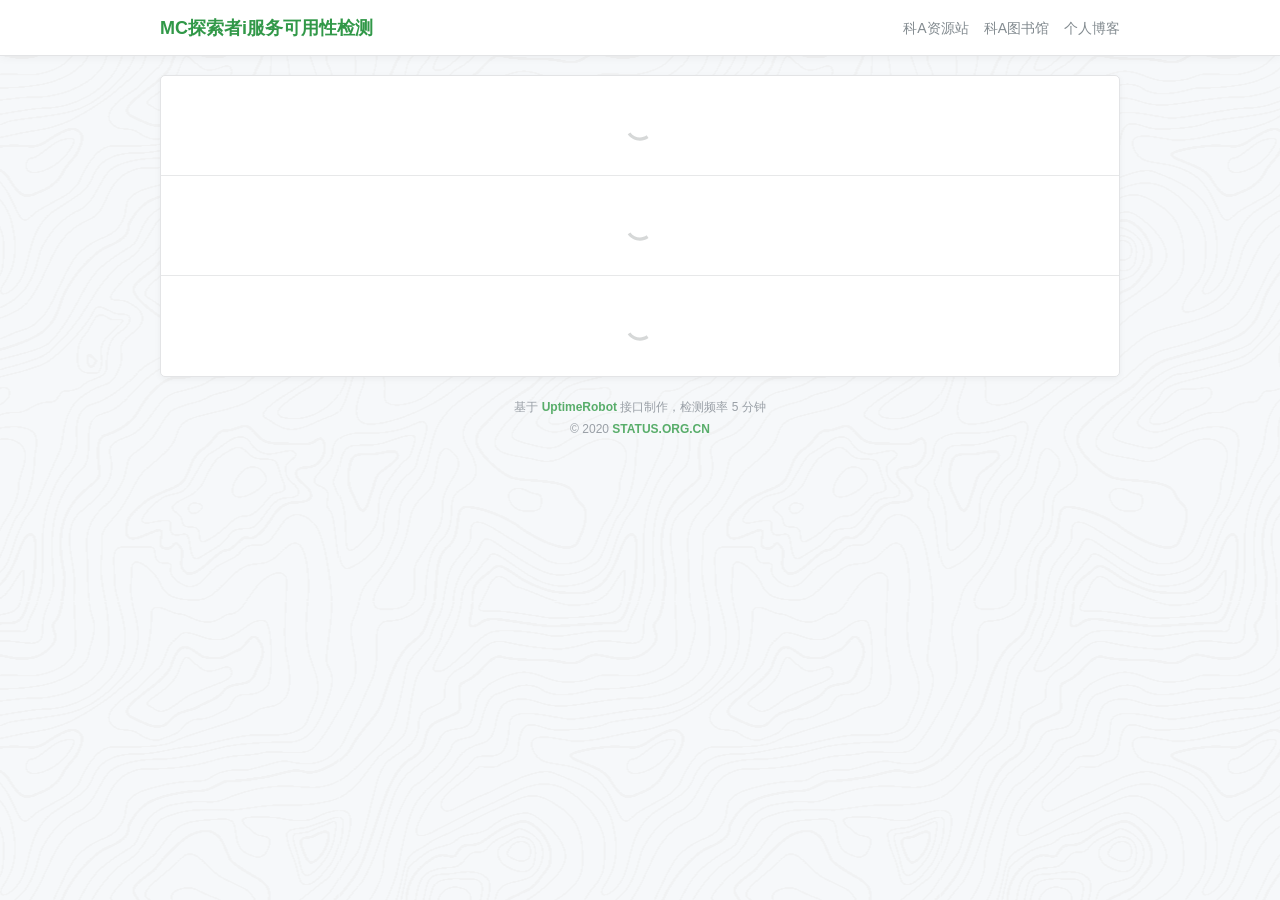
==== index.html @ ddca22db "小修改" ====
<!doctype html><html><head><meta charset="utf-8"/><meta name="viewport" content="width=device-width,initial-scale=1,maximum-scale=1,user-scalable=no"/><title>Uptime Status</title><link rel="shortcut icon" href="./favicon.ico" type="image/x-icon"/><script src="./config.js"></script><link href="./static/css/main.0a38b630.css" rel="stylesheet"></head><body><div id="app"></div><script src="./static/js/main.4a0f818c.js"></script></body></html>
---- static/css/main.0a38b630.css ----
*{border:0;margin:0;padding:0;outline:none;list-style:outside none;box-sizing:border-box}body{background:#f6f8fa url(../../static/media/background.549ae6ef.png) top;color:#3f4347;font-size:12px;font-family:sans-serif;line-height:1;position:relative}a{text-decoration:none;color:inherit}.container{max-width:980px;margin-left:auto;margin-right:auto;padding:0 10px}#app{padding-top:75px}#header{position:fixed;top:0;left:0;right:0;background:#fff;box-shadow:0 1px 10px rgba(0,0,0,.05);border-bottom:1px solid #e3e4e6;z-index:10}#header .container{display:flex;justify-content:space-between;align-items:center;height:55px}#header .logo{font-size:18px;font-weight:700;color:#319848}#header .navi{font-size:14px}#header .navi a{color:#838b90;transition:color .3s ease-out;margin-left:15px}#header .navi a:hover{color:#4b9b5d}#uptime{background:#fff;border:1px solid #e3e4e6;border-radius:5px;box-shadow:0 2px 6px rgba(0,0,0,.05);overflow:hidden}#uptime .item{padding:18px 20px;border-bottom:1px solid #e7e8e9}#uptime .item:last-child{border-bottom:none}#uptime .loading{background:url([data-uri]) 50%/40px 40px no-repeat;height:100px}#uptime .item:hover{background-color:#fffdf5}#uptime .meta{justify-content:space-between;margin-bottom:8px}#uptime .meta,#uptime .meta .info{display:flex;align-items:center}#uptime .meta .name{font-size:16px;line-height:20px;color:#5a606b}#uptime .meta .link{background:url([data-uri]) 50%/100% 100% no-repeat;width:13px;height:13px;margin-left:6px;opacity:.6;text-indent:-99999px;transition:opacity .3s ease-out}#uptime .meta .link:hover{opacity:1}#uptime .meta .status{background:0/14px auto no-repeat;padding-left:20px;font-size:14px}#uptime .meta .status.ok{background-image:url([data-uri]);color:#28a745}#uptime .meta .status.down{background-image:url([data-uri]);color:#d9534f}#uptime .meta .status.unknow{background-image:url([data-uri]);color:#6a737d}#uptime .timeline{height:35px;display:flex;justify-content:space-between;margin-bottom:10px}#uptime .timeline i{flex-grow:1;margin:0 1px;cursor:pointer}#uptime .timeline i:hover{opacity:.6}#uptime .timeline i.ok{background:#9fd8ac}#uptime .timeline i.none{background:#f3f3f3}#uptime .timeline i.down{background:#f29571}#uptime .tooltip{font-size:12px!important;padding:6px 9px!important;border-radius:4px!important}#uptime .foot{display:flex;justify-content:space-between;line-height:15px;color:#999fa6}#footer{text-align:center;font-size:12px;line-height:1.8;color:#999fa6;padding:20px 0}#footer a{color:#58ad6a;font-weight:700}
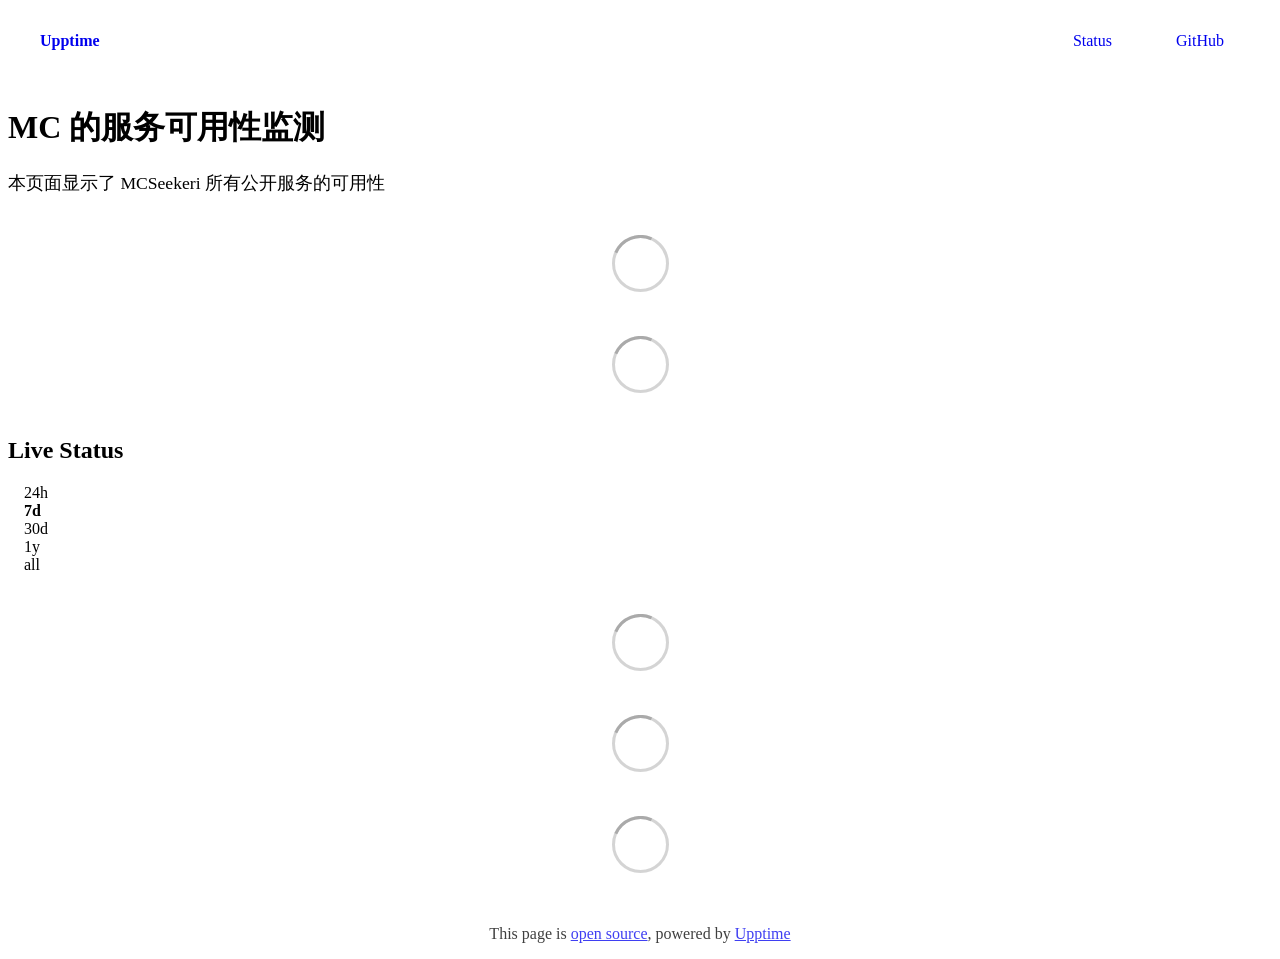
==== commit f72d5a8d: "deploy: 0258e22bf8b4ac66a49d1f3f5104768eb96c59c6" ====
--- a/index.html
+++ b/index.html
@@ -1 +1,26 @@
-<!doctype html><html><head><meta charset="utf-8"/><meta name="viewport" content="width=device-width,initial-scale=1,maximum-scale=1,user-scalable=no"/><title>Uptime Status</title><link rel="shortcut icon" href="./favicon.ico" type="image/x-icon"/><script src="./config.js"></script><link href="./static/css/main.0a38b630.css" rel="stylesheet"></head><body><div id="app"></div><script src="./static/js/main.4a0f818c.js"></script></body></html>+<!DOCTYPE html> <html lang=en> <head> <meta charset=utf-8> <meta content="width=device-width,initial-scale=1" name=viewport> <meta content=#333333 name=theme-color> <base href=/ > <link href=manifest.json rel=manifest crossorigin=use-credentials> <script>__SAPPER__={baseUrl:"",preloaded:[void 0,{}]};if('serviceWorker' in navigator)navigator.serviceWorker.register('/service-worker.js');(function(){try{eval("async function x(){}");var main="/client/client.d9908d55.js"}catch(e){main="/client/legacy/client.2bba3d7c.js"};var s=document.createElement("script");try{new Function("if(0)import('')")();s.src=main;s.type="module";s.crossOrigin="use-credentials";}catch(e){s.src="/client/shimport@2.0.5.js";s.setAttribute("data-main",main);}document.head.appendChild(s);}());</script> <link href=client/client-31a52aa5.css rel=stylesheet><link href=client/createOctokit-a85f76c7.css rel=stylesheet><link href=client/index-b0b6455a.css rel=stylesheet> <title>Upptime</title> <script>// If `prefers-color-scheme` is not supported, fall back to light mode.
+      // In this case, light.css will be downloaded with `highest` priority.
+      if (typeof window !== "undefined" && typeof document !== "undefined" && "matchMedia" in window && window.matchMedia('(prefers-color-scheme: dark)').media === 'not all') {
+        document.documentElement.style.display = 'none';
+        document.head.insertAdjacentHTML(
+          'beforeend',
+          '<link rel="stylesheet" href={`${config.path}/themes/light.css`} onload="document.documentElement.style.display = \'\'">',
+        );
+      } </script> <link href=https://status.mcseekeri.com/themes/light.css rel=stylesheet media=(prefers-color-scheme:light)> <link href=https://status.mcseekeri.com/themes/dark.css rel=stylesheet media=(prefers-color-scheme:dark)><link href=https://status.mcseekeri.com/global.css rel=stylesheet><link href=https://raw.githubusercontent.com/upptime/upptime/master/assets/upptime-icon.svg rel=icon type=image/svg><link href=/logo-192.png rel=icon type=image/png> <link href=/client/client.d9908d55.js rel=modulepreload as=script crossorigin=use-credentials><link href=/client/client-31a52aa5.css rel=preload as=style><link href=/client/index.2d5df9d0.js rel=modulepreload as=script crossorigin=use-credentials><link href=/client/createOctokit.1240b5f9.js rel=modulepreload as=script crossorigin=use-credentials><link href=/client/inject_styles.803b7e80.js rel=modulepreload as=script crossorigin=use-credentials><link href=/client/createOctokit-a85f76c7.css rel=preload as=style><link href=/client/index-b0b6455a.css rel=preload as=style></head> <body> <div id=sapper> <nav class=svelte-a08hsz><div class="svelte-a08hsz container"><div><a href=https://status.mcseekeri.com class="svelte-a08hsz logo"><img alt="" class=svelte-a08hsz src=https://raw.githubusercontent.com/upptime/upptime.js.org/master/static/img/icon.svg> <div>Upptime</div></a></div> <ul class=svelte-a08hsz><li><a href=/ class=svelte-a08hsz target=_self aria-current=page>Status</a> <li><a href=https://github.com/MCSeekeri/status class=svelte-a08hsz target=_self>GitHub</a> </li> </ul></div> </nav> <main class=container> <header class=svelte-ngkazm><h1>MC 的服务可用性监测</h1> <p class="svelte-ngkazm lead">本页面显示了 MCSeekeri 所有公开服务的可用性</header> <section class=svelte-8lnl4f><div class="svelte-68jxue loading"><svg class=svelte-68jxue height=38 stroke=#aaa width=38 xmlns=http://www.w3.org/2000/svg><g fill=none fill-rule=evenodd><g stroke-width=2 transform="translate(1 1)"><circle cx=18 cy=18 r=18 stroke-opacity=.5></circle><path d="M36 18c0-9.94-8.06-18-18-18"><animateTransform attributeName=transform dur=1s from="0 18 18" repeatCount=indefinite to="360 18 18" type=rotate></animateTransform></path></g></g></svg></div> </section> <section class=svelte-8lnl4f><div class="svelte-68jxue loading"><svg class=svelte-68jxue height=38 stroke=#aaa width=38 xmlns=http://www.w3.org/2000/svg><g fill=none fill-rule=evenodd><g stroke-width=2 transform="translate(1 1)"><circle cx=18 cy=18 r=18 stroke-opacity=.5></circle><path d="M36 18c0-9.94-8.06-18-18-18"><animateTransform attributeName=transform dur=1s from="0 18 18" repeatCount=indefinite to="360 18 18" type=rotate></animateTransform></path></g></g></svg></div> </section> <div class="svelte-fqsq6s f changed"><h2>Live Status</h2> <form class="svelte-fqsq6s f r"><div><input class=svelte-fqsq6s id=data_day name=d type=radio value=day><label class=svelte-fqsq6s for=data_day>24h</label></div> <div><input class=svelte-fqsq6s id=data_week name=d type=radio value=week checked><label class=svelte-fqsq6s for=data_week>7d</label></div> <div><input class=svelte-fqsq6s id=data_month name=d type=radio value=month><label class=svelte-fqsq6s for=data_month>30d</label></div> <div><input class=svelte-fqsq6s id=data_year name=d type=radio value=year><label class=svelte-fqsq6s for=data_year>1y</label></div> <div><input class=svelte-fqsq6s id=data_all name=d type=radio value=all><label class=svelte-fqsq6s for=data_all>all</label></div></form></div> <section class="svelte-fqsq6s live-status"><div class="svelte-68jxue loading"><svg class=svelte-68jxue height=38 stroke=#aaa width=38 xmlns=http://www.w3.org/2000/svg><g fill=none fill-rule=evenodd><g stroke-width=2 transform="translate(1 1)"><circle cx=18 cy=18 r=18 stroke-opacity=.5></circle><path d="M36 18c0-9.94-8.06-18-18-18"><animateTransform attributeName=transform dur=1s from="0 18 18" repeatCount=indefinite to="360 18 18" type=rotate></animateTransform></path></g></g></svg></div> </section> <section><div class="svelte-68jxue loading"><svg class=svelte-68jxue height=38 stroke=#aaa width=38 xmlns=http://www.w3.org/2000/svg><g fill=none fill-rule=evenodd><g stroke-width=2 transform="translate(1 1)"><circle cx=18 cy=18 r=18 stroke-opacity=.5></circle><path d="M36 18c0-9.94-8.06-18-18-18"><animateTransform attributeName=transform dur=1s from="0 18 18" repeatCount=indefinite to="360 18 18" type=rotate></animateTransform></path></g></g></svg></div> </section> <section><div class="svelte-68jxue loading"><svg class=svelte-68jxue height=38 stroke=#aaa width=38 xmlns=http://www.w3.org/2000/svg><g fill=none fill-rule=evenodd><g stroke-width=2 transform="translate(1 1)"><circle cx=18 cy=18 r=18 stroke-opacity=.5></circle><path d="M36 18c0-9.94-8.06-18-18-18"><animateTransform attributeName=transform dur=1s from="0 18 18" repeatCount=indefinite to="360 18 18" type=rotate></animateTransform></path></g></g></svg></div></section></main> <footer class=svelte-jbr799><p>This page is <a href=https://github.com/MCSeekeri/status>open source</a>, powered by <a href=https://upptime.js.org>Upptime</a></p> </footer></div> <script> try {
+        if (typeof window !== "undefined" && window.navigator && navigator.serviceWorker) {
+          navigator.serviceWorker.getRegistrations().then(function (registrations) {
+            for (let registration of registrations) {
+              registration.unregister();
+            }
+          });
+        }
+        if (typeof window !== "undefined" && "caches" in window) {
+          caches.keys().then(function (keyList) {
+            return Promise.all(
+              keyList.map(function (key) {
+                return caches.delete(key);
+              })
+            );
+          });
+        }
+      } catch (error) {} </script> 
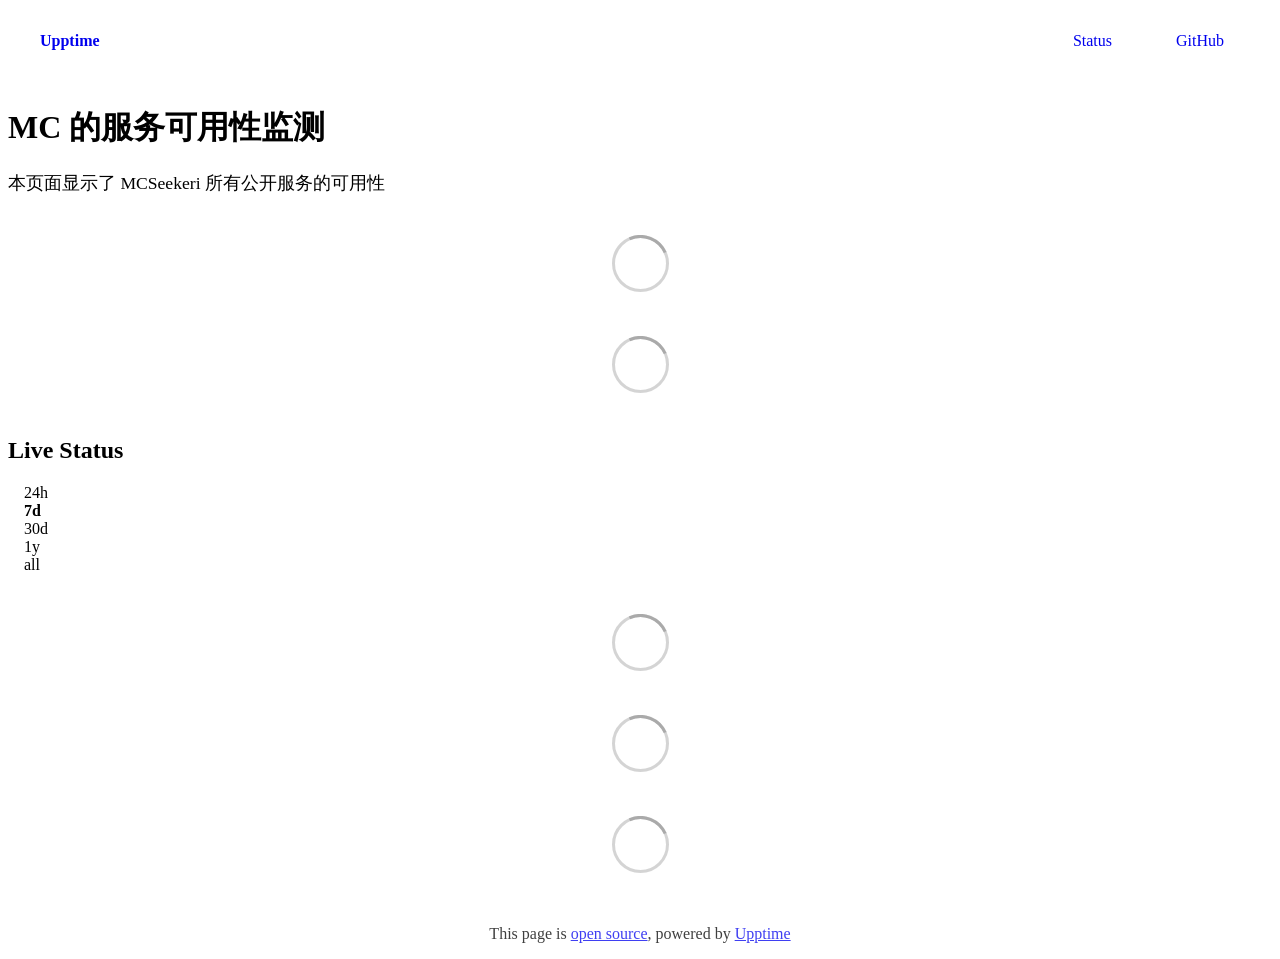
==== commit 49114730: "deploy: e62737d18b4362fd81ea23498baf5c7a61b3dd7e" ====
--- a/index.html
+++ b/index.html
@@ -1,4 +1,4 @@
-<!DOCTYPE html> <html lang=en> <head> <meta charset=utf-8> <meta content="width=device-width,initial-scale=1" name=viewport> <meta content=#333333 name=theme-color> <base href=/ > <link href=manifest.json rel=manifest crossorigin=use-credentials> <script>__SAPPER__={baseUrl:"",preloaded:[void 0,{}]};if('serviceWorker' in navigator)navigator.serviceWorker.register('/service-worker.js');(function(){try{eval("async function x(){}");var main="/client/client.d9908d55.js"}catch(e){main="/client/legacy/client.2bba3d7c.js"};var s=document.createElement("script");try{new Function("if(0)import('')")();s.src=main;s.type="module";s.crossOrigin="use-credentials";}catch(e){s.src="/client/shimport@2.0.5.js";s.setAttribute("data-main",main);}document.head.appendChild(s);}());</script> <link href=client/client-31a52aa5.css rel=stylesheet><link href=client/createOctokit-a85f76c7.css rel=stylesheet><link href=client/index-b0b6455a.css rel=stylesheet> <title>Upptime</title> <script>// If `prefers-color-scheme` is not supported, fall back to light mode.
+<!DOCTYPE html> <html lang=en> <head> <meta charset=utf-8> <meta content="width=device-width,initial-scale=1" name=viewport> <meta content=#333333 name=theme-color> <base href=/ > <link href=manifest.json rel=manifest crossorigin=use-credentials> <script>__SAPPER__={baseUrl:"",preloaded:[void 0,{}]};if('serviceWorker' in navigator)navigator.serviceWorker.register('/service-worker.js');(function(){try{eval("async function x(){}");var main="/client/client.622dbbb1.js"}catch(e){main="/client/legacy/client.7985d95a.js"};var s=document.createElement("script");try{new Function("if(0)import('')")();s.src=main;s.type="module";s.crossOrigin="use-credentials";}catch(e){s.src="/client/shimport@2.0.5.js";s.setAttribute("data-main",main);}document.head.appendChild(s);}());</script> <link href=client/client-31a52aa5.css rel=stylesheet><link href=client/createOctokit-a85f76c7.css rel=stylesheet><link href=client/index-b0b6455a.css rel=stylesheet> <title>Upptime</title> <script>// If `prefers-color-scheme` is not supported, fall back to light mode.
       // In this case, light.css will be downloaded with `highest` priority.
       if (typeof window !== "undefined" && typeof document !== "undefined" && "matchMedia" in window && window.matchMedia('(prefers-color-scheme: dark)').media === 'not all') {
         document.documentElement.style.display = 'none';
@@ -6,7 +6,7 @@
           'beforeend',
           '<link rel="stylesheet" href={`${config.path}/themes/light.css`} onload="document.documentElement.style.display = \'\'">',
         );
-      } </script> <link href=https://status.mcseekeri.com/themes/light.css rel=stylesheet media=(prefers-color-scheme:light)> <link href=https://status.mcseekeri.com/themes/dark.css rel=stylesheet media=(prefers-color-scheme:dark)><link href=https://status.mcseekeri.com/global.css rel=stylesheet><link href=https://raw.githubusercontent.com/upptime/upptime/master/assets/upptime-icon.svg rel=icon type=image/svg><link href=/logo-192.png rel=icon type=image/png> <link href=/client/client.d9908d55.js rel=modulepreload as=script crossorigin=use-credentials><link href=/client/client-31a52aa5.css rel=preload as=style><link href=/client/index.2d5df9d0.js rel=modulepreload as=script crossorigin=use-credentials><link href=/client/createOctokit.1240b5f9.js rel=modulepreload as=script crossorigin=use-credentials><link href=/client/inject_styles.803b7e80.js rel=modulepreload as=script crossorigin=use-credentials><link href=/client/createOctokit-a85f76c7.css rel=preload as=style><link href=/client/index-b0b6455a.css rel=preload as=style></head> <body> <div id=sapper> <nav class=svelte-a08hsz><div class="svelte-a08hsz container"><div><a href=https://status.mcseekeri.com class="svelte-a08hsz logo"><img alt="" class=svelte-a08hsz src=https://raw.githubusercontent.com/upptime/upptime.js.org/master/static/img/icon.svg> <div>Upptime</div></a></div> <ul class=svelte-a08hsz><li><a href=/ class=svelte-a08hsz target=_self aria-current=page>Status</a> <li><a href=https://github.com/MCSeekeri/status class=svelte-a08hsz target=_self>GitHub</a> </li> </ul></div> </nav> <main class=container> <header class=svelte-ngkazm><h1>MC 的服务可用性监测</h1> <p class="svelte-ngkazm lead">本页面显示了 MCSeekeri 所有公开服务的可用性</header> <section class=svelte-8lnl4f><div class="svelte-68jxue loading"><svg class=svelte-68jxue height=38 stroke=#aaa width=38 xmlns=http://www.w3.org/2000/svg><g fill=none fill-rule=evenodd><g stroke-width=2 transform="translate(1 1)"><circle cx=18 cy=18 r=18 stroke-opacity=.5></circle><path d="M36 18c0-9.94-8.06-18-18-18"><animateTransform attributeName=transform dur=1s from="0 18 18" repeatCount=indefinite to="360 18 18" type=rotate></animateTransform></path></g></g></svg></div> </section> <section class=svelte-8lnl4f><div class="svelte-68jxue loading"><svg class=svelte-68jxue height=38 stroke=#aaa width=38 xmlns=http://www.w3.org/2000/svg><g fill=none fill-rule=evenodd><g stroke-width=2 transform="translate(1 1)"><circle cx=18 cy=18 r=18 stroke-opacity=.5></circle><path d="M36 18c0-9.94-8.06-18-18-18"><animateTransform attributeName=transform dur=1s from="0 18 18" repeatCount=indefinite to="360 18 18" type=rotate></animateTransform></path></g></g></svg></div> </section> <div class="svelte-fqsq6s f changed"><h2>Live Status</h2> <form class="svelte-fqsq6s f r"><div><input class=svelte-fqsq6s id=data_day name=d type=radio value=day><label class=svelte-fqsq6s for=data_day>24h</label></div> <div><input class=svelte-fqsq6s id=data_week name=d type=radio value=week checked><label class=svelte-fqsq6s for=data_week>7d</label></div> <div><input class=svelte-fqsq6s id=data_month name=d type=radio value=month><label class=svelte-fqsq6s for=data_month>30d</label></div> <div><input class=svelte-fqsq6s id=data_year name=d type=radio value=year><label class=svelte-fqsq6s for=data_year>1y</label></div> <div><input class=svelte-fqsq6s id=data_all name=d type=radio value=all><label class=svelte-fqsq6s for=data_all>all</label></div></form></div> <section class="svelte-fqsq6s live-status"><div class="svelte-68jxue loading"><svg class=svelte-68jxue height=38 stroke=#aaa width=38 xmlns=http://www.w3.org/2000/svg><g fill=none fill-rule=evenodd><g stroke-width=2 transform="translate(1 1)"><circle cx=18 cy=18 r=18 stroke-opacity=.5></circle><path d="M36 18c0-9.94-8.06-18-18-18"><animateTransform attributeName=transform dur=1s from="0 18 18" repeatCount=indefinite to="360 18 18" type=rotate></animateTransform></path></g></g></svg></div> </section> <section><div class="svelte-68jxue loading"><svg class=svelte-68jxue height=38 stroke=#aaa width=38 xmlns=http://www.w3.org/2000/svg><g fill=none fill-rule=evenodd><g stroke-width=2 transform="translate(1 1)"><circle cx=18 cy=18 r=18 stroke-opacity=.5></circle><path d="M36 18c0-9.94-8.06-18-18-18"><animateTransform attributeName=transform dur=1s from="0 18 18" repeatCount=indefinite to="360 18 18" type=rotate></animateTransform></path></g></g></svg></div> </section> <section><div class="svelte-68jxue loading"><svg class=svelte-68jxue height=38 stroke=#aaa width=38 xmlns=http://www.w3.org/2000/svg><g fill=none fill-rule=evenodd><g stroke-width=2 transform="translate(1 1)"><circle cx=18 cy=18 r=18 stroke-opacity=.5></circle><path d="M36 18c0-9.94-8.06-18-18-18"><animateTransform attributeName=transform dur=1s from="0 18 18" repeatCount=indefinite to="360 18 18" type=rotate></animateTransform></path></g></g></svg></div></section></main> <footer class=svelte-jbr799><p>This page is <a href=https://github.com/MCSeekeri/status>open source</a>, powered by <a href=https://upptime.js.org>Upptime</a></p> </footer></div> <script> try {
+      } </script> <link href=https://status.mcseekeri.com/themes/light.css rel=stylesheet media=(prefers-color-scheme:light)> <link href=https://status.mcseekeri.com/themes/dark.css rel=stylesheet media=(prefers-color-scheme:dark)><link href=https://status.mcseekeri.com/global.css rel=stylesheet><link href=https://raw.githubusercontent.com/upptime/upptime/master/assets/upptime-icon.svg rel=icon type=image/svg><link href=/logo-192.png rel=icon type=image/png> <link href=/client/client.622dbbb1.js rel=modulepreload as=script crossorigin=use-credentials><link href=/client/client-31a52aa5.css rel=preload as=style><link href=/client/index.41a65f39.js rel=modulepreload as=script crossorigin=use-credentials><link href=/client/createOctokit.4e2f46e9.js rel=modulepreload as=script crossorigin=use-credentials><link href=/client/inject_styles.803b7e80.js rel=modulepreload as=script crossorigin=use-credentials><link href=/client/createOctokit-a85f76c7.css rel=preload as=style><link href=/client/index-b0b6455a.css rel=preload as=style></head> <body> <div id=sapper> <nav class=svelte-a08hsz><div class="svelte-a08hsz container"><div><a href=https://status.mcseekeri.com class="svelte-a08hsz logo"><img alt="" class=svelte-a08hsz src=https://raw.githubusercontent.com/upptime/upptime.js.org/master/static/img/icon.svg> <div>Upptime</div></a></div> <ul class=svelte-a08hsz><li><a href=/ class=svelte-a08hsz target=_self aria-current=page>Status</a> <li><a href=https://github.com/MCSeekeri/status class=svelte-a08hsz target=_self>GitHub</a> </li> </ul></div> </nav> <main class=container> <header class=svelte-ngkazm><h1>MC 的服务可用性监测</h1> <p class="svelte-ngkazm lead">本页面显示了 MCSeekeri 所有公开服务的可用性</header> <section class=svelte-8lnl4f><div class="svelte-68jxue loading"><svg class=svelte-68jxue height=38 stroke=#aaa width=38 xmlns=http://www.w3.org/2000/svg><g fill=none fill-rule=evenodd><g stroke-width=2 transform="translate(1 1)"><circle cx=18 cy=18 r=18 stroke-opacity=.5></circle><path d="M36 18c0-9.94-8.06-18-18-18"><animateTransform attributeName=transform dur=1s from="0 18 18" repeatCount=indefinite to="360 18 18" type=rotate></animateTransform></path></g></g></svg></div> </section> <section class=svelte-8lnl4f><div class="svelte-68jxue loading"><svg class=svelte-68jxue height=38 stroke=#aaa width=38 xmlns=http://www.w3.org/2000/svg><g fill=none fill-rule=evenodd><g stroke-width=2 transform="translate(1 1)"><circle cx=18 cy=18 r=18 stroke-opacity=.5></circle><path d="M36 18c0-9.94-8.06-18-18-18"><animateTransform attributeName=transform dur=1s from="0 18 18" repeatCount=indefinite to="360 18 18" type=rotate></animateTransform></path></g></g></svg></div> </section> <div class="svelte-fqsq6s f changed"><h2>Live Status</h2> <form class="svelte-fqsq6s f r"><div><input class=svelte-fqsq6s id=data_day name=d type=radio value=day><label class=svelte-fqsq6s for=data_day>24h</label></div> <div><input class=svelte-fqsq6s id=data_week name=d type=radio value=week checked><label class=svelte-fqsq6s for=data_week>7d</label></div> <div><input class=svelte-fqsq6s id=data_month name=d type=radio value=month><label class=svelte-fqsq6s for=data_month>30d</label></div> <div><input class=svelte-fqsq6s id=data_year name=d type=radio value=year><label class=svelte-fqsq6s for=data_year>1y</label></div> <div><input class=svelte-fqsq6s id=data_all name=d type=radio value=all><label class=svelte-fqsq6s for=data_all>all</label></div></form></div> <section class="svelte-fqsq6s live-status"><div class="svelte-68jxue loading"><svg class=svelte-68jxue height=38 stroke=#aaa width=38 xmlns=http://www.w3.org/2000/svg><g fill=none fill-rule=evenodd><g stroke-width=2 transform="translate(1 1)"><circle cx=18 cy=18 r=18 stroke-opacity=.5></circle><path d="M36 18c0-9.94-8.06-18-18-18"><animateTransform attributeName=transform dur=1s from="0 18 18" repeatCount=indefinite to="360 18 18" type=rotate></animateTransform></path></g></g></svg></div> </section> <section><div class="svelte-68jxue loading"><svg class=svelte-68jxue height=38 stroke=#aaa width=38 xmlns=http://www.w3.org/2000/svg><g fill=none fill-rule=evenodd><g stroke-width=2 transform="translate(1 1)"><circle cx=18 cy=18 r=18 stroke-opacity=.5></circle><path d="M36 18c0-9.94-8.06-18-18-18"><animateTransform attributeName=transform dur=1s from="0 18 18" repeatCount=indefinite to="360 18 18" type=rotate></animateTransform></path></g></g></svg></div> </section> <section><div class="svelte-68jxue loading"><svg class=svelte-68jxue height=38 stroke=#aaa width=38 xmlns=http://www.w3.org/2000/svg><g fill=none fill-rule=evenodd><g stroke-width=2 transform="translate(1 1)"><circle cx=18 cy=18 r=18 stroke-opacity=.5></circle><path d="M36 18c0-9.94-8.06-18-18-18"><animateTransform attributeName=transform dur=1s from="0 18 18" repeatCount=indefinite to="360 18 18" type=rotate></animateTransform></path></g></g></svg></div></section></main> <footer class=svelte-jbr799><p>This page is <a href=https://github.com/MCSeekeri/status>open source</a>, powered by <a href=https://upptime.js.org>Upptime</a></p> </footer></div> <script> try {
         if (typeof window !== "undefined" && window.navigator && navigator.serviceWorker) {
           navigator.serviceWorker.getRegistrations().then(function (registrations) {
             for (let registration of registrations) {
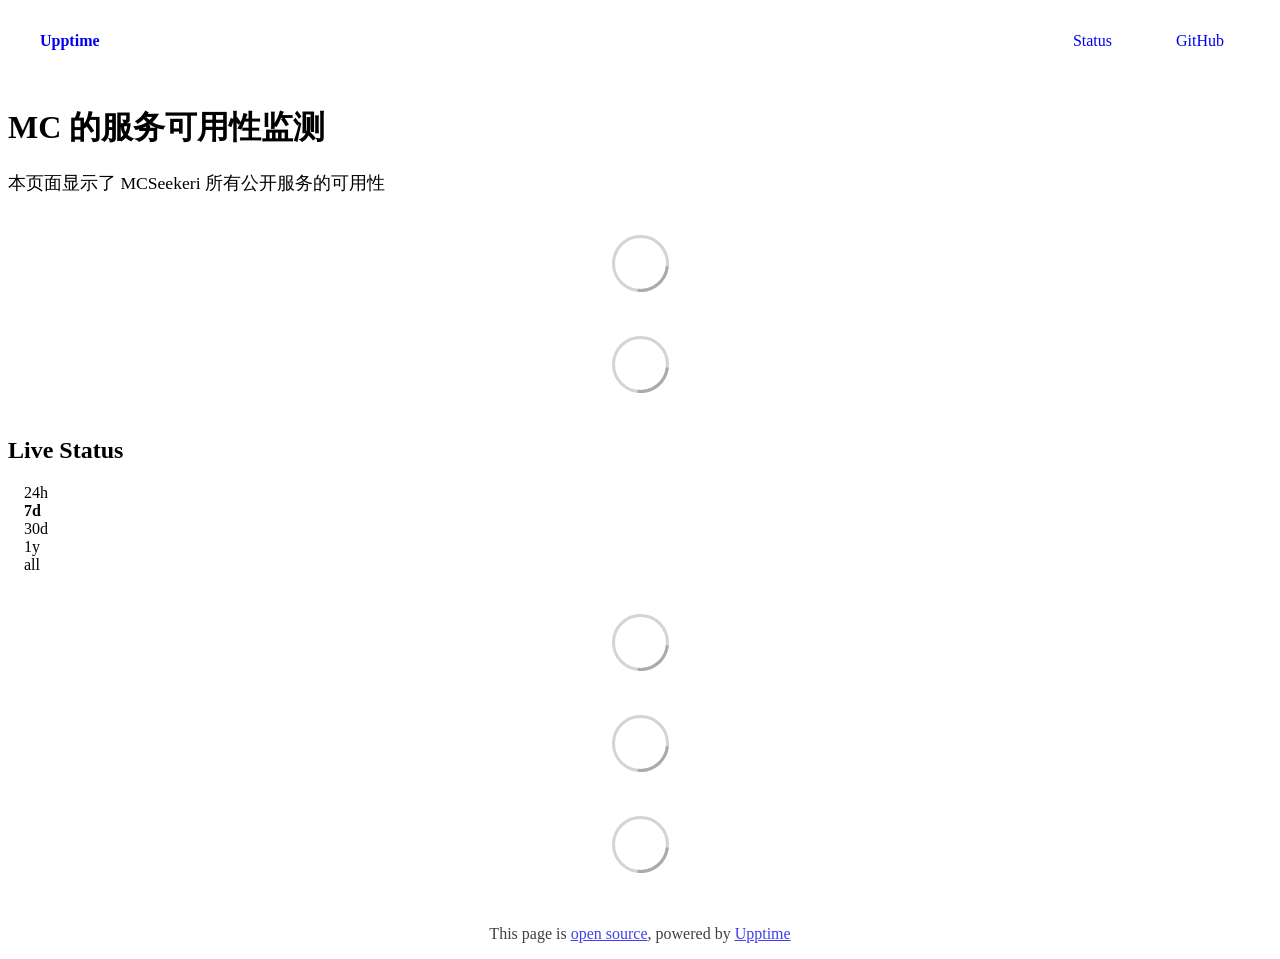
==== commit 47c2d565: "deploy: 4effdedea7f31f2f1eb3877aa587d23e68e404d1" ====
--- a/index.html
+++ b/index.html
@@ -1,4 +1,4 @@
-<!DOCTYPE html> <html lang=en> <head> <meta charset=utf-8> <meta content="width=device-width,initial-scale=1" name=viewport> <meta content=#333333 name=theme-color> <base href=/ > <link href=manifest.json rel=manifest crossorigin=use-credentials> <script>__SAPPER__={baseUrl:"",preloaded:[void 0,{}]};if('serviceWorker' in navigator)navigator.serviceWorker.register('/service-worker.js');(function(){try{eval("async function x(){}");var main="/client/client.622dbbb1.js"}catch(e){main="/client/legacy/client.7985d95a.js"};var s=document.createElement("script");try{new Function("if(0)import('')")();s.src=main;s.type="module";s.crossOrigin="use-credentials";}catch(e){s.src="/client/shimport@2.0.5.js";s.setAttribute("data-main",main);}document.head.appendChild(s);}());</script> <link href=client/client-31a52aa5.css rel=stylesheet><link href=client/createOctokit-a85f76c7.css rel=stylesheet><link href=client/index-b0b6455a.css rel=stylesheet> <title>Upptime</title> <script>// If `prefers-color-scheme` is not supported, fall back to light mode.
+<!DOCTYPE html> <html lang=en> <head> <meta charset=utf-8> <meta content="width=device-width,initial-scale=1" name=viewport> <meta content=#333333 name=theme-color> <base href=/ > <link href=manifest.json rel=manifest crossorigin=use-credentials> <script>__SAPPER__={baseUrl:"",preloaded:[void 0,{}]};if('serviceWorker' in navigator)navigator.serviceWorker.register('/service-worker.js');(function(){try{eval("async function x(){}");var main="/client/client.4cd7d5e5.js"}catch(e){main="/client/legacy/client.cc148406.js"};var s=document.createElement("script");try{new Function("if(0)import('')")();s.src=main;s.type="module";s.crossOrigin="use-credentials";}catch(e){s.src="/client/shimport@2.0.5.js";s.setAttribute("data-main",main);}document.head.appendChild(s);}());</script> <link href=client/client-31a52aa5.css rel=stylesheet><link href=client/createOctokit-a85f76c7.css rel=stylesheet><link href=client/index-b0b6455a.css rel=stylesheet> <title>Upptime</title> <script>// If `prefers-color-scheme` is not supported, fall back to light mode.
       // In this case, light.css will be downloaded with `highest` priority.
       if (typeof window !== "undefined" && typeof document !== "undefined" && "matchMedia" in window && window.matchMedia('(prefers-color-scheme: dark)').media === 'not all') {
         document.documentElement.style.display = 'none';
@@ -6,7 +6,7 @@
           'beforeend',
           '<link rel="stylesheet" href={`${config.path}/themes/light.css`} onload="document.documentElement.style.display = \'\'">',
         );
-      } </script> <link href=https://status.mcseekeri.com/themes/light.css rel=stylesheet media=(prefers-color-scheme:light)> <link href=https://status.mcseekeri.com/themes/dark.css rel=stylesheet media=(prefers-color-scheme:dark)><link href=https://status.mcseekeri.com/global.css rel=stylesheet><link href=https://raw.githubusercontent.com/upptime/upptime/master/assets/upptime-icon.svg rel=icon type=image/svg><link href=/logo-192.png rel=icon type=image/png> <link href=/client/client.622dbbb1.js rel=modulepreload as=script crossorigin=use-credentials><link href=/client/client-31a52aa5.css rel=preload as=style><link href=/client/index.41a65f39.js rel=modulepreload as=script crossorigin=use-credentials><link href=/client/createOctokit.4e2f46e9.js rel=modulepreload as=script crossorigin=use-credentials><link href=/client/inject_styles.803b7e80.js rel=modulepreload as=script crossorigin=use-credentials><link href=/client/createOctokit-a85f76c7.css rel=preload as=style><link href=/client/index-b0b6455a.css rel=preload as=style></head> <body> <div id=sapper> <nav class=svelte-a08hsz><div class="svelte-a08hsz container"><div><a href=https://status.mcseekeri.com class="svelte-a08hsz logo"><img alt="" class=svelte-a08hsz src=https://raw.githubusercontent.com/upptime/upptime.js.org/master/static/img/icon.svg> <div>Upptime</div></a></div> <ul class=svelte-a08hsz><li><a href=/ class=svelte-a08hsz target=_self aria-current=page>Status</a> <li><a href=https://github.com/MCSeekeri/status class=svelte-a08hsz target=_self>GitHub</a> </li> </ul></div> </nav> <main class=container> <header class=svelte-ngkazm><h1>MC 的服务可用性监测</h1> <p class="svelte-ngkazm lead">本页面显示了 MCSeekeri 所有公开服务的可用性</header> <section class=svelte-8lnl4f><div class="svelte-68jxue loading"><svg class=svelte-68jxue height=38 stroke=#aaa width=38 xmlns=http://www.w3.org/2000/svg><g fill=none fill-rule=evenodd><g stroke-width=2 transform="translate(1 1)"><circle cx=18 cy=18 r=18 stroke-opacity=.5></circle><path d="M36 18c0-9.94-8.06-18-18-18"><animateTransform attributeName=transform dur=1s from="0 18 18" repeatCount=indefinite to="360 18 18" type=rotate></animateTransform></path></g></g></svg></div> </section> <section class=svelte-8lnl4f><div class="svelte-68jxue loading"><svg class=svelte-68jxue height=38 stroke=#aaa width=38 xmlns=http://www.w3.org/2000/svg><g fill=none fill-rule=evenodd><g stroke-width=2 transform="translate(1 1)"><circle cx=18 cy=18 r=18 stroke-opacity=.5></circle><path d="M36 18c0-9.94-8.06-18-18-18"><animateTransform attributeName=transform dur=1s from="0 18 18" repeatCount=indefinite to="360 18 18" type=rotate></animateTransform></path></g></g></svg></div> </section> <div class="svelte-fqsq6s f changed"><h2>Live Status</h2> <form class="svelte-fqsq6s f r"><div><input class=svelte-fqsq6s id=data_day name=d type=radio value=day><label class=svelte-fqsq6s for=data_day>24h</label></div> <div><input class=svelte-fqsq6s id=data_week name=d type=radio value=week checked><label class=svelte-fqsq6s for=data_week>7d</label></div> <div><input class=svelte-fqsq6s id=data_month name=d type=radio value=month><label class=svelte-fqsq6s for=data_month>30d</label></div> <div><input class=svelte-fqsq6s id=data_year name=d type=radio value=year><label class=svelte-fqsq6s for=data_year>1y</label></div> <div><input class=svelte-fqsq6s id=data_all name=d type=radio value=all><label class=svelte-fqsq6s for=data_all>all</label></div></form></div> <section class="svelte-fqsq6s live-status"><div class="svelte-68jxue loading"><svg class=svelte-68jxue height=38 stroke=#aaa width=38 xmlns=http://www.w3.org/2000/svg><g fill=none fill-rule=evenodd><g stroke-width=2 transform="translate(1 1)"><circle cx=18 cy=18 r=18 stroke-opacity=.5></circle><path d="M36 18c0-9.94-8.06-18-18-18"><animateTransform attributeName=transform dur=1s from="0 18 18" repeatCount=indefinite to="360 18 18" type=rotate></animateTransform></path></g></g></svg></div> </section> <section><div class="svelte-68jxue loading"><svg class=svelte-68jxue height=38 stroke=#aaa width=38 xmlns=http://www.w3.org/2000/svg><g fill=none fill-rule=evenodd><g stroke-width=2 transform="translate(1 1)"><circle cx=18 cy=18 r=18 stroke-opacity=.5></circle><path d="M36 18c0-9.94-8.06-18-18-18"><animateTransform attributeName=transform dur=1s from="0 18 18" repeatCount=indefinite to="360 18 18" type=rotate></animateTransform></path></g></g></svg></div> </section> <section><div class="svelte-68jxue loading"><svg class=svelte-68jxue height=38 stroke=#aaa width=38 xmlns=http://www.w3.org/2000/svg><g fill=none fill-rule=evenodd><g stroke-width=2 transform="translate(1 1)"><circle cx=18 cy=18 r=18 stroke-opacity=.5></circle><path d="M36 18c0-9.94-8.06-18-18-18"><animateTransform attributeName=transform dur=1s from="0 18 18" repeatCount=indefinite to="360 18 18" type=rotate></animateTransform></path></g></g></svg></div></section></main> <footer class=svelte-jbr799><p>This page is <a href=https://github.com/MCSeekeri/status>open source</a>, powered by <a href=https://upptime.js.org>Upptime</a></p> </footer></div> <script> try {
+      } </script> <link href=https://status.mcseekeri.com/themes/light.css rel=stylesheet media=(prefers-color-scheme:light)> <link href=https://status.mcseekeri.com/themes/dark.css rel=stylesheet media=(prefers-color-scheme:dark)><link href=https://status.mcseekeri.com/global.css rel=stylesheet><link href=https://raw.githubusercontent.com/upptime/upptime/master/assets/upptime-icon.svg rel=icon type=image/svg><link href=/logo-192.png rel=icon type=image/png> <link href=/client/client.4cd7d5e5.js rel=modulepreload as=script crossorigin=use-credentials><link href=/client/client-31a52aa5.css rel=preload as=style><link href=/client/index.0cdd77e2.js rel=modulepreload as=script crossorigin=use-credentials><link href=/client/createOctokit.f4218f5a.js rel=modulepreload as=script crossorigin=use-credentials><link href=/client/inject_styles.803b7e80.js rel=modulepreload as=script crossorigin=use-credentials><link href=/client/createOctokit-a85f76c7.css rel=preload as=style><link href=/client/index-b0b6455a.css rel=preload as=style></head> <body> <div id=sapper> <nav class=svelte-a08hsz><div class="svelte-a08hsz container"><div><a href=https://status.mcseekeri.com class="svelte-a08hsz logo"><img alt="" class=svelte-a08hsz src=https://raw.githubusercontent.com/upptime/upptime.js.org/master/static/img/icon.svg> <div>Upptime</div></a></div> <ul class=svelte-a08hsz><li><a href=/ class=svelte-a08hsz target=_self aria-current=page>Status</a> <li><a href=https://github.com/MCSeekeri/status class=svelte-a08hsz target=_self>GitHub</a> </li> </ul></div> </nav> <main class=container> <header class=svelte-ngkazm><h1>MC 的服务可用性监测</h1> <p class="svelte-ngkazm lead">本页面显示了 MCSeekeri 所有公开服务的可用性</header> <section class=svelte-8lnl4f><div class="svelte-68jxue loading"><svg class=svelte-68jxue height=38 stroke=#aaa width=38 xmlns=http://www.w3.org/2000/svg><g fill=none fill-rule=evenodd><g stroke-width=2 transform="translate(1 1)"><circle cx=18 cy=18 r=18 stroke-opacity=.5></circle><path d="M36 18c0-9.94-8.06-18-18-18"><animateTransform attributeName=transform dur=1s from="0 18 18" repeatCount=indefinite to="360 18 18" type=rotate></animateTransform></path></g></g></svg></div> </section> <section class=svelte-8lnl4f><div class="svelte-68jxue loading"><svg class=svelte-68jxue height=38 stroke=#aaa width=38 xmlns=http://www.w3.org/2000/svg><g fill=none fill-rule=evenodd><g stroke-width=2 transform="translate(1 1)"><circle cx=18 cy=18 r=18 stroke-opacity=.5></circle><path d="M36 18c0-9.94-8.06-18-18-18"><animateTransform attributeName=transform dur=1s from="0 18 18" repeatCount=indefinite to="360 18 18" type=rotate></animateTransform></path></g></g></svg></div> </section> <div class="svelte-fqsq6s f changed"><h2>Live Status</h2> <form class="svelte-fqsq6s f r"><div><input class=svelte-fqsq6s id=data_day name=d type=radio value=day><label class=svelte-fqsq6s for=data_day>24h</label></div> <div><input class=svelte-fqsq6s id=data_week name=d type=radio value=week checked><label class=svelte-fqsq6s for=data_week>7d</label></div> <div><input class=svelte-fqsq6s id=data_month name=d type=radio value=month><label class=svelte-fqsq6s for=data_month>30d</label></div> <div><input class=svelte-fqsq6s id=data_year name=d type=radio value=year><label class=svelte-fqsq6s for=data_year>1y</label></div> <div><input class=svelte-fqsq6s id=data_all name=d type=radio value=all><label class=svelte-fqsq6s for=data_all>all</label></div></form></div> <section class="svelte-fqsq6s live-status"><div class="svelte-68jxue loading"><svg class=svelte-68jxue height=38 stroke=#aaa width=38 xmlns=http://www.w3.org/2000/svg><g fill=none fill-rule=evenodd><g stroke-width=2 transform="translate(1 1)"><circle cx=18 cy=18 r=18 stroke-opacity=.5></circle><path d="M36 18c0-9.94-8.06-18-18-18"><animateTransform attributeName=transform dur=1s from="0 18 18" repeatCount=indefinite to="360 18 18" type=rotate></animateTransform></path></g></g></svg></div> </section> <section><div class="svelte-68jxue loading"><svg class=svelte-68jxue height=38 stroke=#aaa width=38 xmlns=http://www.w3.org/2000/svg><g fill=none fill-rule=evenodd><g stroke-width=2 transform="translate(1 1)"><circle cx=18 cy=18 r=18 stroke-opacity=.5></circle><path d="M36 18c0-9.94-8.06-18-18-18"><animateTransform attributeName=transform dur=1s from="0 18 18" repeatCount=indefinite to="360 18 18" type=rotate></animateTransform></path></g></g></svg></div> </section> <section><div class="svelte-68jxue loading"><svg class=svelte-68jxue height=38 stroke=#aaa width=38 xmlns=http://www.w3.org/2000/svg><g fill=none fill-rule=evenodd><g stroke-width=2 transform="translate(1 1)"><circle cx=18 cy=18 r=18 stroke-opacity=.5></circle><path d="M36 18c0-9.94-8.06-18-18-18"><animateTransform attributeName=transform dur=1s from="0 18 18" repeatCount=indefinite to="360 18 18" type=rotate></animateTransform></path></g></g></svg></div></section></main> <footer class=svelte-jbr799><p>This page is <a href=https://github.com/MCSeekeri/status>open source</a>, powered by <a href=https://upptime.js.org>Upptime</a></p> </footer></div> <script> try {
         if (typeof window !== "undefined" && window.navigator && navigator.serviceWorker) {
           navigator.serviceWorker.getRegistrations().then(function (registrations) {
             for (let registration of registrations) {
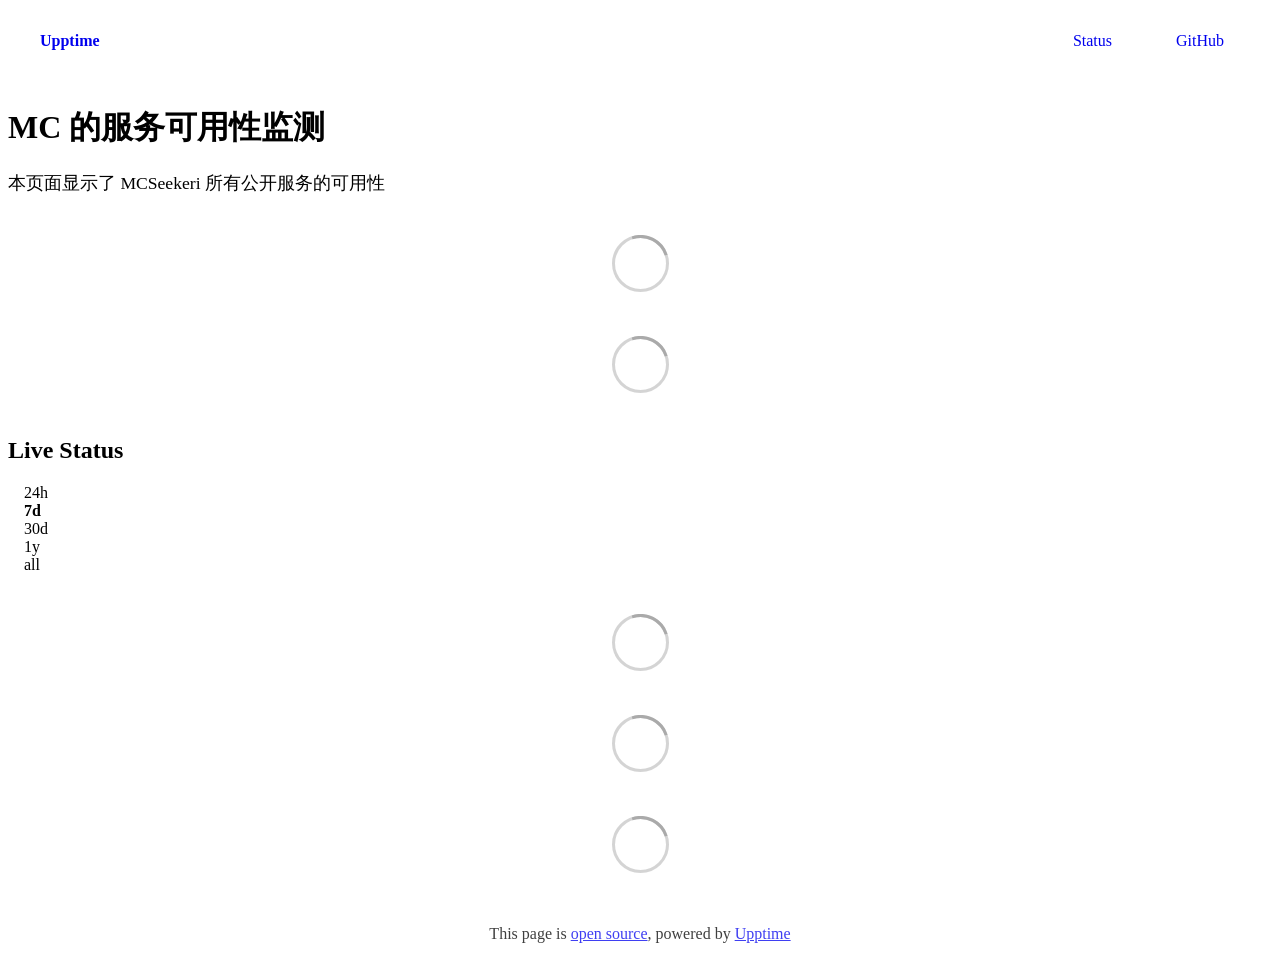
==== commit 9dfcbec3: "deploy: 45f32e33e91016cf6037d5d69d4a08ab165cab11" ====
--- a/index.html
+++ b/index.html
@@ -1,4 +1,4 @@
-<!DOCTYPE html> <html lang=en> <head> <meta charset=utf-8> <meta content="width=device-width,initial-scale=1" name=viewport> <meta content=#333333 name=theme-color> <base href=/ > <link href=manifest.json rel=manifest crossorigin=use-credentials> <script>__SAPPER__={baseUrl:"",preloaded:[void 0,{}]};if('serviceWorker' in navigator)navigator.serviceWorker.register('/service-worker.js');(function(){try{eval("async function x(){}");var main="/client/client.4cd7d5e5.js"}catch(e){main="/client/legacy/client.cc148406.js"};var s=document.createElement("script");try{new Function("if(0)import('')")();s.src=main;s.type="module";s.crossOrigin="use-credentials";}catch(e){s.src="/client/shimport@2.0.5.js";s.setAttribute("data-main",main);}document.head.appendChild(s);}());</script> <link href=client/client-31a52aa5.css rel=stylesheet><link href=client/createOctokit-a85f76c7.css rel=stylesheet><link href=client/index-b0b6455a.css rel=stylesheet> <title>Upptime</title> <script>// If `prefers-color-scheme` is not supported, fall back to light mode.
+<!DOCTYPE html> <html lang=en> <head> <meta charset=utf-8> <meta content="width=device-width,initial-scale=1" name=viewport> <meta content=#333333 name=theme-color> <base href=/ > <link href=manifest.json rel=manifest crossorigin=use-credentials> <script>__SAPPER__={baseUrl:"",preloaded:[void 0,{}]};if('serviceWorker' in navigator)navigator.serviceWorker.register('/service-worker.js');(function(){try{eval("async function x(){}");var main="/client/client.79d6c208.js"}catch(e){main="/client/legacy/client.82042aea.js"};var s=document.createElement("script");try{new Function("if(0)import('')")();s.src=main;s.type="module";s.crossOrigin="use-credentials";}catch(e){s.src="/client/shimport@2.0.5.js";s.setAttribute("data-main",main);}document.head.appendChild(s);}());</script> <link href=client/client-31a52aa5.css rel=stylesheet><link href=client/createOctokit-a85f76c7.css rel=stylesheet><link href=client/index-b0b6455a.css rel=stylesheet> <title>Upptime</title> <script>// If `prefers-color-scheme` is not supported, fall back to light mode.
       // In this case, light.css will be downloaded with `highest` priority.
       if (typeof window !== "undefined" && typeof document !== "undefined" && "matchMedia" in window && window.matchMedia('(prefers-color-scheme: dark)').media === 'not all') {
         document.documentElement.style.display = 'none';
@@ -6,7 +6,7 @@
           'beforeend',
           '<link rel="stylesheet" href={`${config.path}/themes/light.css`} onload="document.documentElement.style.display = \'\'">',
         );
-      } </script> <link href=https://status.mcseekeri.com/themes/light.css rel=stylesheet media=(prefers-color-scheme:light)> <link href=https://status.mcseekeri.com/themes/dark.css rel=stylesheet media=(prefers-color-scheme:dark)><link href=https://status.mcseekeri.com/global.css rel=stylesheet><link href=https://raw.githubusercontent.com/upptime/upptime/master/assets/upptime-icon.svg rel=icon type=image/svg><link href=/logo-192.png rel=icon type=image/png> <link href=/client/client.4cd7d5e5.js rel=modulepreload as=script crossorigin=use-credentials><link href=/client/client-31a52aa5.css rel=preload as=style><link href=/client/index.0cdd77e2.js rel=modulepreload as=script crossorigin=use-credentials><link href=/client/createOctokit.f4218f5a.js rel=modulepreload as=script crossorigin=use-credentials><link href=/client/inject_styles.803b7e80.js rel=modulepreload as=script crossorigin=use-credentials><link href=/client/createOctokit-a85f76c7.css rel=preload as=style><link href=/client/index-b0b6455a.css rel=preload as=style></head> <body> <div id=sapper> <nav class=svelte-a08hsz><div class="svelte-a08hsz container"><div><a href=https://status.mcseekeri.com class="svelte-a08hsz logo"><img alt="" class=svelte-a08hsz src=https://raw.githubusercontent.com/upptime/upptime.js.org/master/static/img/icon.svg> <div>Upptime</div></a></div> <ul class=svelte-a08hsz><li><a href=/ class=svelte-a08hsz target=_self aria-current=page>Status</a> <li><a href=https://github.com/MCSeekeri/status class=svelte-a08hsz target=_self>GitHub</a> </li> </ul></div> </nav> <main class=container> <header class=svelte-ngkazm><h1>MC 的服务可用性监测</h1> <p class="svelte-ngkazm lead">本页面显示了 MCSeekeri 所有公开服务的可用性</header> <section class=svelte-8lnl4f><div class="svelte-68jxue loading"><svg class=svelte-68jxue height=38 stroke=#aaa width=38 xmlns=http://www.w3.org/2000/svg><g fill=none fill-rule=evenodd><g stroke-width=2 transform="translate(1 1)"><circle cx=18 cy=18 r=18 stroke-opacity=.5></circle><path d="M36 18c0-9.94-8.06-18-18-18"><animateTransform attributeName=transform dur=1s from="0 18 18" repeatCount=indefinite to="360 18 18" type=rotate></animateTransform></path></g></g></svg></div> </section> <section class=svelte-8lnl4f><div class="svelte-68jxue loading"><svg class=svelte-68jxue height=38 stroke=#aaa width=38 xmlns=http://www.w3.org/2000/svg><g fill=none fill-rule=evenodd><g stroke-width=2 transform="translate(1 1)"><circle cx=18 cy=18 r=18 stroke-opacity=.5></circle><path d="M36 18c0-9.94-8.06-18-18-18"><animateTransform attributeName=transform dur=1s from="0 18 18" repeatCount=indefinite to="360 18 18" type=rotate></animateTransform></path></g></g></svg></div> </section> <div class="svelte-fqsq6s f changed"><h2>Live Status</h2> <form class="svelte-fqsq6s f r"><div><input class=svelte-fqsq6s id=data_day name=d type=radio value=day><label class=svelte-fqsq6s for=data_day>24h</label></div> <div><input class=svelte-fqsq6s id=data_week name=d type=radio value=week checked><label class=svelte-fqsq6s for=data_week>7d</label></div> <div><input class=svelte-fqsq6s id=data_month name=d type=radio value=month><label class=svelte-fqsq6s for=data_month>30d</label></div> <div><input class=svelte-fqsq6s id=data_year name=d type=radio value=year><label class=svelte-fqsq6s for=data_year>1y</label></div> <div><input class=svelte-fqsq6s id=data_all name=d type=radio value=all><label class=svelte-fqsq6s for=data_all>all</label></div></form></div> <section class="svelte-fqsq6s live-status"><div class="svelte-68jxue loading"><svg class=svelte-68jxue height=38 stroke=#aaa width=38 xmlns=http://www.w3.org/2000/svg><g fill=none fill-rule=evenodd><g stroke-width=2 transform="translate(1 1)"><circle cx=18 cy=18 r=18 stroke-opacity=.5></circle><path d="M36 18c0-9.94-8.06-18-18-18"><animateTransform attributeName=transform dur=1s from="0 18 18" repeatCount=indefinite to="360 18 18" type=rotate></animateTransform></path></g></g></svg></div> </section> <section><div class="svelte-68jxue loading"><svg class=svelte-68jxue height=38 stroke=#aaa width=38 xmlns=http://www.w3.org/2000/svg><g fill=none fill-rule=evenodd><g stroke-width=2 transform="translate(1 1)"><circle cx=18 cy=18 r=18 stroke-opacity=.5></circle><path d="M36 18c0-9.94-8.06-18-18-18"><animateTransform attributeName=transform dur=1s from="0 18 18" repeatCount=indefinite to="360 18 18" type=rotate></animateTransform></path></g></g></svg></div> </section> <section><div class="svelte-68jxue loading"><svg class=svelte-68jxue height=38 stroke=#aaa width=38 xmlns=http://www.w3.org/2000/svg><g fill=none fill-rule=evenodd><g stroke-width=2 transform="translate(1 1)"><circle cx=18 cy=18 r=18 stroke-opacity=.5></circle><path d="M36 18c0-9.94-8.06-18-18-18"><animateTransform attributeName=transform dur=1s from="0 18 18" repeatCount=indefinite to="360 18 18" type=rotate></animateTransform></path></g></g></svg></div></section></main> <footer class=svelte-jbr799><p>This page is <a href=https://github.com/MCSeekeri/status>open source</a>, powered by <a href=https://upptime.js.org>Upptime</a></p> </footer></div> <script> try {
+      } </script> <link href=https://status.mcseekeri.com/themes/light.css rel=stylesheet media=(prefers-color-scheme:light)> <link href=https://status.mcseekeri.com/themes/dark.css rel=stylesheet media=(prefers-color-scheme:dark)><link href=https://status.mcseekeri.com/global.css rel=stylesheet><link href=https://raw.githubusercontent.com/upptime/upptime/master/assets/upptime-icon.svg rel=icon type=image/svg><link href=/logo-192.png rel=icon type=image/png> <link href=/client/client.79d6c208.js rel=modulepreload as=script crossorigin=use-credentials><link href=/client/client-31a52aa5.css rel=preload as=style><link href=/client/index.fdaf3de2.js rel=modulepreload as=script crossorigin=use-credentials><link href=/client/createOctokit.a85a65b8.js rel=modulepreload as=script crossorigin=use-credentials><link href=/client/inject_styles.803b7e80.js rel=modulepreload as=script crossorigin=use-credentials><link href=/client/createOctokit-a85f76c7.css rel=preload as=style><link href=/client/index-b0b6455a.css rel=preload as=style></head> <body> <div id=sapper> <nav class=svelte-a08hsz><div class="svelte-a08hsz container"><div><a href=https://status.mcseekeri.com class="svelte-a08hsz logo"><img alt="" class=svelte-a08hsz src=https://raw.githubusercontent.com/upptime/upptime.js.org/master/static/img/icon.svg> <div>Upptime</div></a></div> <ul class=svelte-a08hsz><li><a href=/ class=svelte-a08hsz target=_self aria-current=page>Status</a> <li><a href=https://github.com/MCSeekeri/status class=svelte-a08hsz target=_self>GitHub</a> </li> </ul></div> </nav> <main class=container> <header class=svelte-ngkazm><h1>MC 的服务可用性监测</h1> <p class="svelte-ngkazm lead">本页面显示了 MCSeekeri 所有公开服务的可用性</header> <section class=svelte-8lnl4f><div class="svelte-68jxue loading"><svg class=svelte-68jxue height=38 stroke=#aaa width=38 xmlns=http://www.w3.org/2000/svg><g fill=none fill-rule=evenodd><g stroke-width=2 transform="translate(1 1)"><circle cx=18 cy=18 r=18 stroke-opacity=.5></circle><path d="M36 18c0-9.94-8.06-18-18-18"><animateTransform attributeName=transform dur=1s from="0 18 18" repeatCount=indefinite to="360 18 18" type=rotate></animateTransform></path></g></g></svg></div> </section> <section class=svelte-8lnl4f><div class="svelte-68jxue loading"><svg class=svelte-68jxue height=38 stroke=#aaa width=38 xmlns=http://www.w3.org/2000/svg><g fill=none fill-rule=evenodd><g stroke-width=2 transform="translate(1 1)"><circle cx=18 cy=18 r=18 stroke-opacity=.5></circle><path d="M36 18c0-9.94-8.06-18-18-18"><animateTransform attributeName=transform dur=1s from="0 18 18" repeatCount=indefinite to="360 18 18" type=rotate></animateTransform></path></g></g></svg></div> </section> <div class="svelte-fqsq6s f changed"><h2>Live Status</h2> <form class="svelte-fqsq6s f r"><div><input class=svelte-fqsq6s id=data_day name=d type=radio value=day><label class=svelte-fqsq6s for=data_day>24h</label></div> <div><input class=svelte-fqsq6s id=data_week name=d type=radio value=week checked><label class=svelte-fqsq6s for=data_week>7d</label></div> <div><input class=svelte-fqsq6s id=data_month name=d type=radio value=month><label class=svelte-fqsq6s for=data_month>30d</label></div> <div><input class=svelte-fqsq6s id=data_year name=d type=radio value=year><label class=svelte-fqsq6s for=data_year>1y</label></div> <div><input class=svelte-fqsq6s id=data_all name=d type=radio value=all><label class=svelte-fqsq6s for=data_all>all</label></div></form></div> <section class="svelte-fqsq6s live-status"><div class="svelte-68jxue loading"><svg class=svelte-68jxue height=38 stroke=#aaa width=38 xmlns=http://www.w3.org/2000/svg><g fill=none fill-rule=evenodd><g stroke-width=2 transform="translate(1 1)"><circle cx=18 cy=18 r=18 stroke-opacity=.5></circle><path d="M36 18c0-9.94-8.06-18-18-18"><animateTransform attributeName=transform dur=1s from="0 18 18" repeatCount=indefinite to="360 18 18" type=rotate></animateTransform></path></g></g></svg></div> </section> <section><div class="svelte-68jxue loading"><svg class=svelte-68jxue height=38 stroke=#aaa width=38 xmlns=http://www.w3.org/2000/svg><g fill=none fill-rule=evenodd><g stroke-width=2 transform="translate(1 1)"><circle cx=18 cy=18 r=18 stroke-opacity=.5></circle><path d="M36 18c0-9.94-8.06-18-18-18"><animateTransform attributeName=transform dur=1s from="0 18 18" repeatCount=indefinite to="360 18 18" type=rotate></animateTransform></path></g></g></svg></div> </section> <section><div class="svelte-68jxue loading"><svg class=svelte-68jxue height=38 stroke=#aaa width=38 xmlns=http://www.w3.org/2000/svg><g fill=none fill-rule=evenodd><g stroke-width=2 transform="translate(1 1)"><circle cx=18 cy=18 r=18 stroke-opacity=.5></circle><path d="M36 18c0-9.94-8.06-18-18-18"><animateTransform attributeName=transform dur=1s from="0 18 18" repeatCount=indefinite to="360 18 18" type=rotate></animateTransform></path></g></g></svg></div></section></main> <footer class=svelte-jbr799><p>This page is <a href=https://github.com/MCSeekeri/status>open source</a>, powered by <a href=https://upptime.js.org>Upptime</a></p> </footer></div> <script> try {
         if (typeof window !== "undefined" && window.navigator && navigator.serviceWorker) {
           navigator.serviceWorker.getRegistrations().then(function (registrations) {
             for (let registration of registrations) {
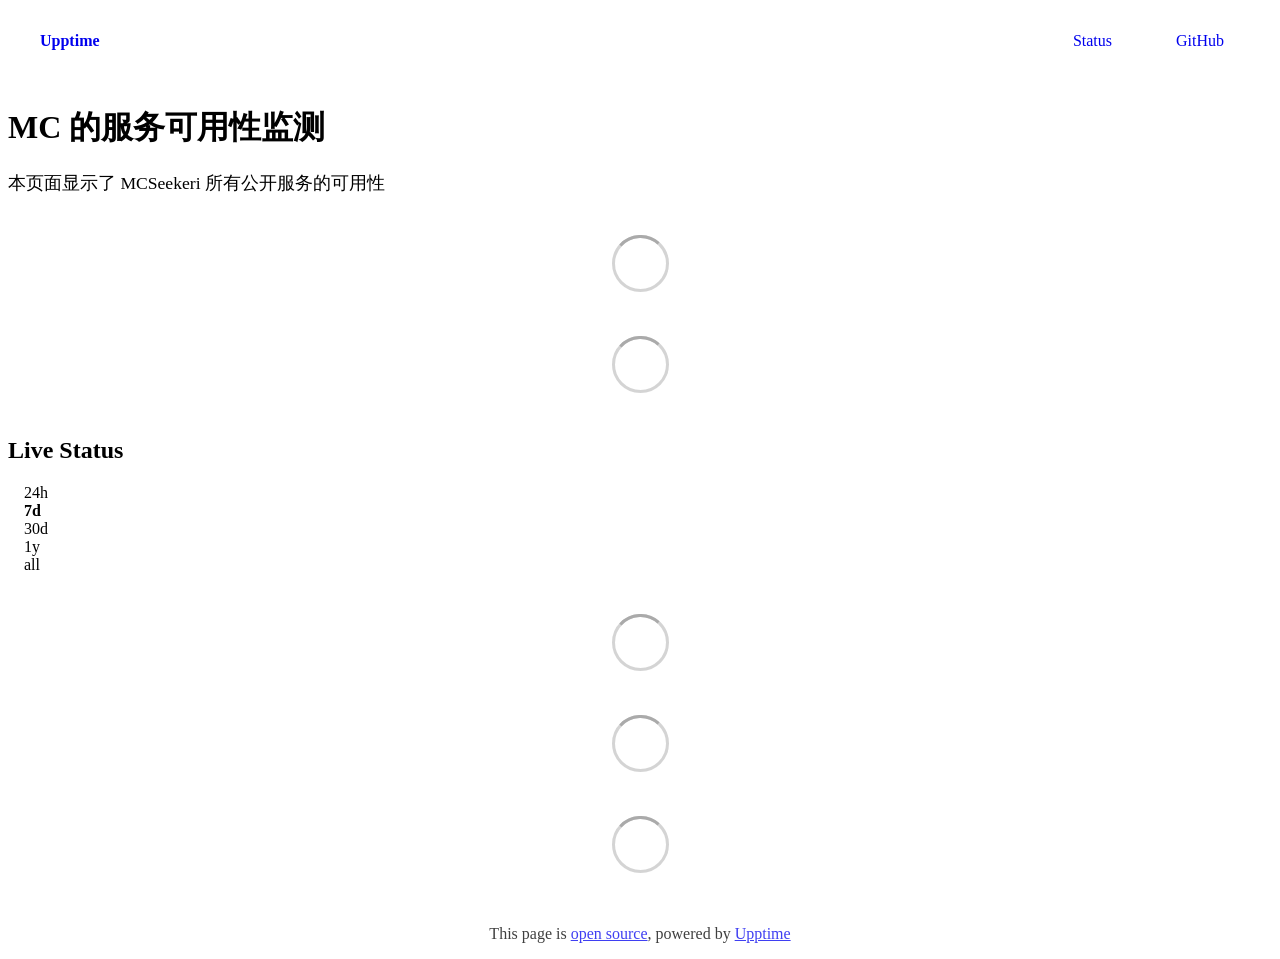
==== commit 83f09675: "deploy: d0ff13e996631173d766b32909ae69b4aaf6d13a" ====
--- a/index.html
+++ b/index.html
@@ -1,4 +1,4 @@
-<!DOCTYPE html> <html lang=en> <head> <meta charset=utf-8> <meta content="width=device-width,initial-scale=1" name=viewport> <meta content=#333333 name=theme-color> <base href=/ > <link href=manifest.json rel=manifest crossorigin=use-credentials> <script>__SAPPER__={baseUrl:"",preloaded:[void 0,{}]};if('serviceWorker' in navigator)navigator.serviceWorker.register('/service-worker.js');(function(){try{eval("async function x(){}");var main="/client/client.79d6c208.js"}catch(e){main="/client/legacy/client.82042aea.js"};var s=document.createElement("script");try{new Function("if(0)import('')")();s.src=main;s.type="module";s.crossOrigin="use-credentials";}catch(e){s.src="/client/shimport@2.0.5.js";s.setAttribute("data-main",main);}document.head.appendChild(s);}());</script> <link href=client/client-31a52aa5.css rel=stylesheet><link href=client/createOctokit-a85f76c7.css rel=stylesheet><link href=client/index-b0b6455a.css rel=stylesheet> <title>Upptime</title> <script>// If `prefers-color-scheme` is not supported, fall back to light mode.
+<!DOCTYPE html> <html lang=en> <head> <meta charset=utf-8> <meta content="width=device-width,initial-scale=1" name=viewport> <meta content=#333333 name=theme-color> <base href=/ > <link href=manifest.json rel=manifest crossorigin=use-credentials> <script>__SAPPER__={baseUrl:"",preloaded:[void 0,{}]};if('serviceWorker' in navigator)navigator.serviceWorker.register('/service-worker.js');(function(){try{eval("async function x(){}");var main="/client/client.79d6c208.js"}catch(e){main="/client/legacy/client.1232ab39.js"};var s=document.createElement("script");try{new Function("if(0)import('')")();s.src=main;s.type="module";s.crossOrigin="use-credentials";}catch(e){s.src="/client/shimport@2.0.5.js";s.setAttribute("data-main",main);}document.head.appendChild(s);}());</script> <link href=client/client-31a52aa5.css rel=stylesheet><link href=client/createOctokit-a85f76c7.css rel=stylesheet><link href=client/index-b0b6455a.css rel=stylesheet> <title>Upptime</title> <script>// If `prefers-color-scheme` is not supported, fall back to light mode.
       // In this case, light.css will be downloaded with `highest` priority.
       if (typeof window !== "undefined" && typeof document !== "undefined" && "matchMedia" in window && window.matchMedia('(prefers-color-scheme: dark)').media === 'not all') {
         document.documentElement.style.display = 'none';
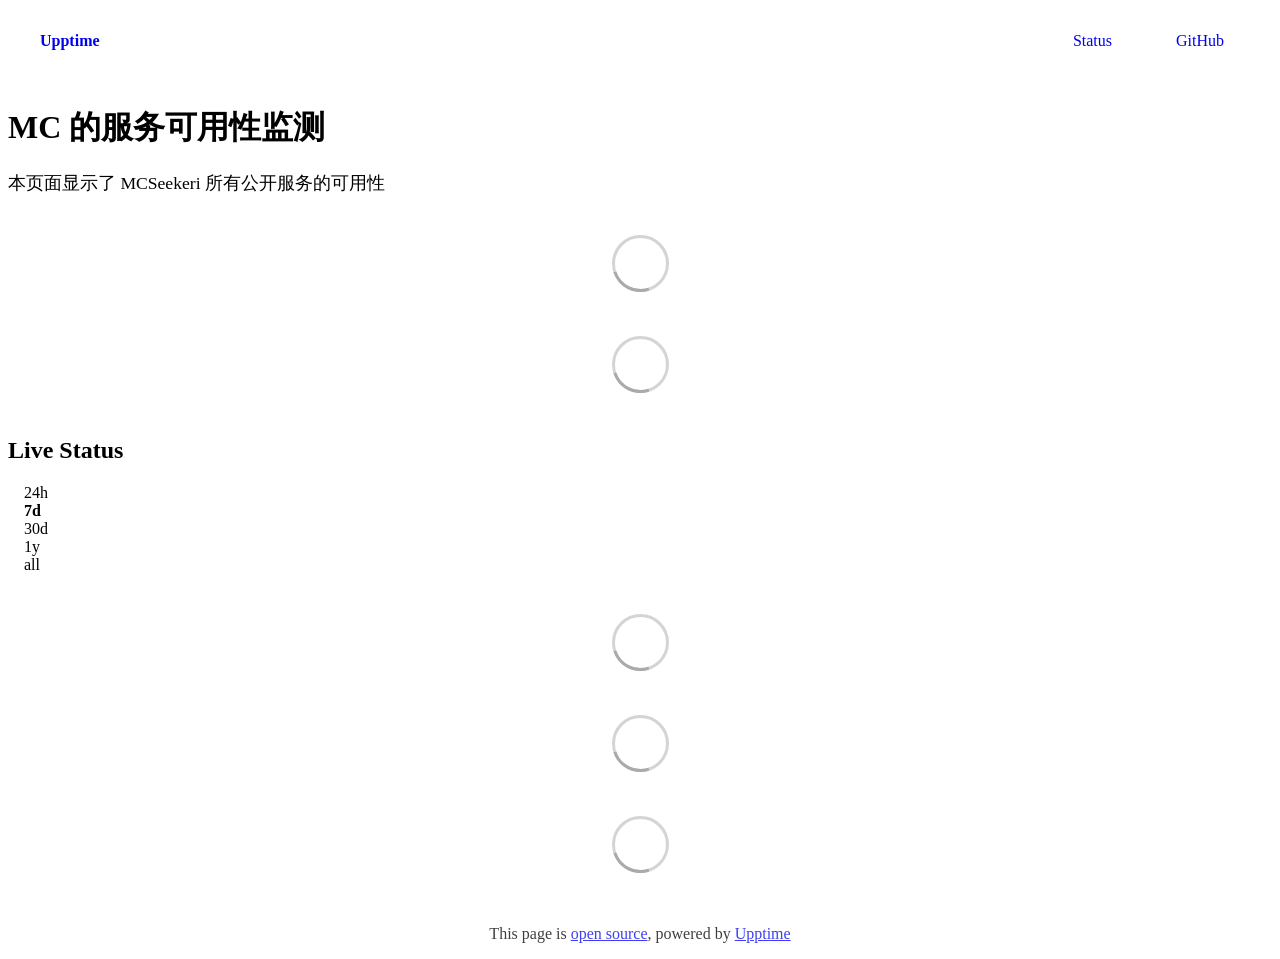
==== commit 26dcff31: "deploy: 4b895fa028c0a4f96cf9a4a134a0d3b3234b6f50" ====
--- a/index.html
+++ b/index.html
@@ -1,4 +1,4 @@
-<!DOCTYPE html> <html lang=en> <head> <meta charset=utf-8> <meta content="width=device-width,initial-scale=1" name=viewport> <meta content=#333333 name=theme-color> <base href=/ > <link href=manifest.json rel=manifest crossorigin=use-credentials> <script>__SAPPER__={baseUrl:"",preloaded:[void 0,{}]};if('serviceWorker' in navigator)navigator.serviceWorker.register('/service-worker.js');(function(){try{eval("async function x(){}");var main="/client/client.79d6c208.js"}catch(e){main="/client/legacy/client.1232ab39.js"};var s=document.createElement("script");try{new Function("if(0)import('')")();s.src=main;s.type="module";s.crossOrigin="use-credentials";}catch(e){s.src="/client/shimport@2.0.5.js";s.setAttribute("data-main",main);}document.head.appendChild(s);}());</script> <link href=client/client-31a52aa5.css rel=stylesheet><link href=client/createOctokit-a85f76c7.css rel=stylesheet><link href=client/index-b0b6455a.css rel=stylesheet> <title>Upptime</title> <script>// If `prefers-color-scheme` is not supported, fall back to light mode.
+<!DOCTYPE html> <html lang=en> <head> <meta charset=utf-8> <meta content="width=device-width,initial-scale=1" name=viewport> <meta content=#333333 name=theme-color> <base href=/ > <link href=manifest.json rel=manifest crossorigin=use-credentials> <script>__SAPPER__={baseUrl:"",preloaded:[void 0,{}]};if('serviceWorker' in navigator)navigator.serviceWorker.register('/service-worker.js');(function(){try{eval("async function x(){}");var main="/client/client.79d6c208.js"}catch(e){main="/client/legacy/client.82042aea.js"};var s=document.createElement("script");try{new Function("if(0)import('')")();s.src=main;s.type="module";s.crossOrigin="use-credentials";}catch(e){s.src="/client/shimport@2.0.5.js";s.setAttribute("data-main",main);}document.head.appendChild(s);}());</script> <link href=client/client-31a52aa5.css rel=stylesheet><link href=client/createOctokit-a85f76c7.css rel=stylesheet><link href=client/index-b0b6455a.css rel=stylesheet> <title>Upptime</title> <script>// If `prefers-color-scheme` is not supported, fall back to light mode.
       // In this case, light.css will be downloaded with `highest` priority.
       if (typeof window !== "undefined" && typeof document !== "undefined" && "matchMedia" in window && window.matchMedia('(prefers-color-scheme: dark)').media === 'not all') {
         document.documentElement.style.display = 'none';
